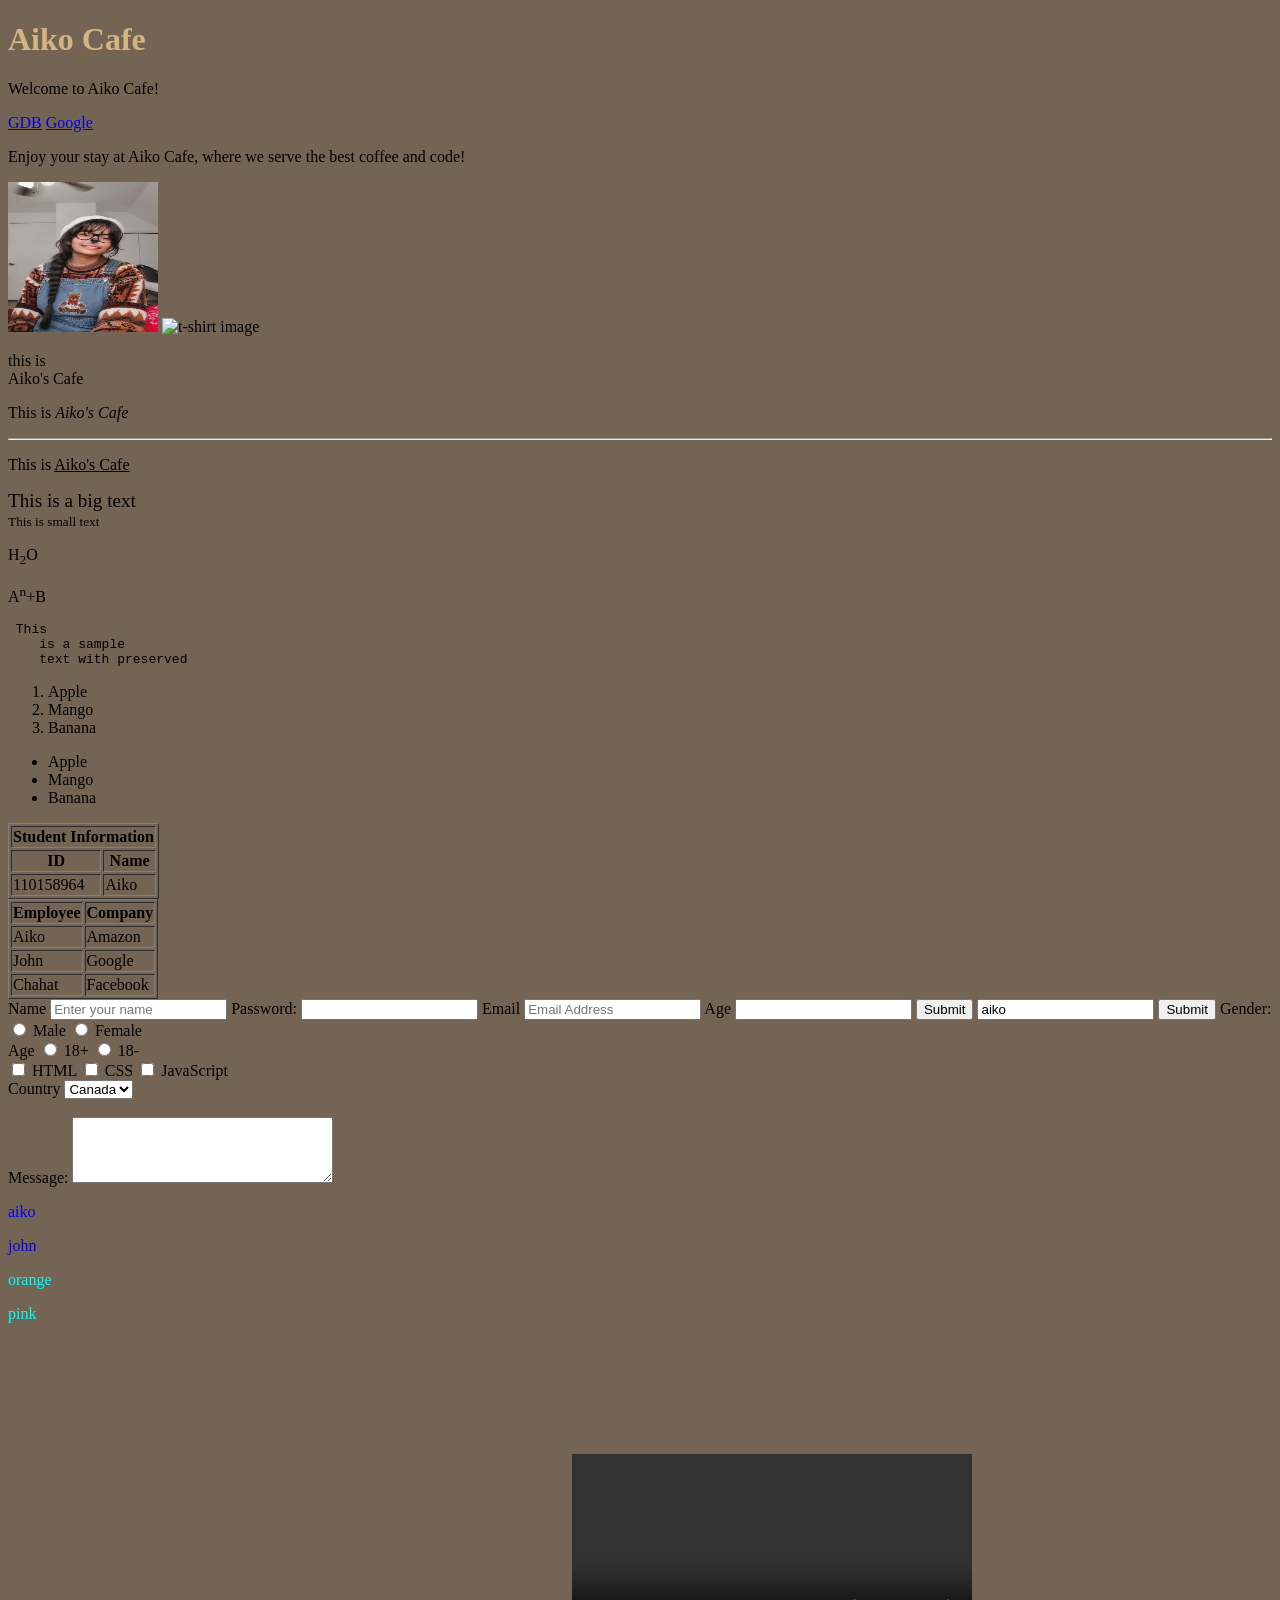
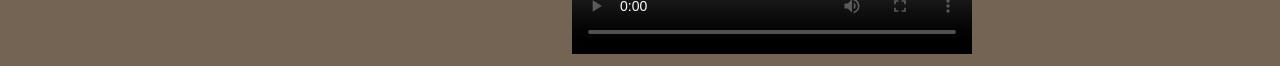
==== index.html @ 3398c7c9 "Initial website upload" ====
<!DOCTYPE html>
<html lang="en">
<head>
    <meta charset="UTF-8">
    <meta name="viewport" content="width=device-width, initial-scale=1.0">
    <title>Aiko Cafe</title>
    <link rel="stylesheet" href="aiko.css">
</head>
<body>
    <h1 id="main-heading">Aiko Cafe</h1>  <!-- This is the heading of website-->
    <p>Welcome to Aiko Cafe!</p> <!-- this is a paragraph tag-->
    <a href="https://www.onlinegdb.com/#" target="_main">GDB</a>
    <a href="https://www.google.com/" target="_blank">Google</a>
    <p>Enjoy your stay at Aiko Cafe, where we serve the best coffee and code!</p>
    <img src="aiko.jpeg"alt="cafe image"  width="150"Height="150">
    <img src="https://cdn.discordapp.com/attachments/1365862808549593121/1515407826531647649/IMG-20260613-WA0023.jpg?ex=6a2ee504&is=6a2d9384&hm=ce3590c6b4cf59117e29dbee192f40d314c887975f656f24a81de238af93ab58&l"alt="t-shirt image   "width="150"Height="150">
<p> this is <br> Aiko's Cafe</br></p>

<p> This is <i> Aiko's Cafe</i></p>

<hr>

<p> This is <u> Aiko's Cafe</u></p>

<big> This is a big text </big><br>

<small> This is small text </small>

<p> H<sub>2</sub>O</p>

<p> A<sup>n</sup>+B</p>

<pre> This
    is a sample 
    text with preserved
</pre>

<!-- 1. Apple 2. Mango 3. Banana-->
 <ol>
    <li>Apple</li> 
    <li>Mango</li>
    <li>Banana</li>
 </ol>

 <ul>
    <li>Apple</li>
    <li>Mango</li>
    <li>Banana</li>
 </ul>

 <table border="1"> 
    <tr>
        <th colspan="2">Student Information</th>
    </tr>
    <tr>
        <th>ID</th>
        <th>Name</th>
    </tr>
    <tr>
        <td>110158964</td>
        <td>Aiko</td>
    </tr>
 </table>

 <table border="1">
    
    
    <thead>
    <tr>
        <th>Employee</th>
        <th>Company</th>
    </tr>
    </thead>
     
    <tbody>
    <tr>
        <td> Aiko</td>
        <td> Amazon</td>
    </tr>
    
    <tr>
        <td> John</td>
        <td> Google</td>
    </tr>

    <tr> 
        <td> Chahat</td>
        <td> Facebook</td>
    </tr>
    </tbody>
 </table>

 <form>
    <label>Name</label>
    <input type="text" placeholder="Enter your name" maxlength="20"required>

    <label>Password:</label>
    <input type="password"minlength="8">

    <label>Email</label>
    <input type="email"placeholder="Email Address">

    <label>Age</label>
    <input type="number">

    <input type="submit">

    <input type="text" value="aiko">

    <button>Submit</button>

    <label>Gender:</label>
    <input type="radio" name="gender">
    <label>Male</label>
    <input type="radio"name="gender">
    <label>Female</label><br>
 
    <!--Radio button (only one option can be selected)-->
    <label>Age</label>
    <input type="radio" name="age">
    <label>18+</label>
    <input type="radio" name="age">
    <label>18-</label><br>

    <input type="checkbox">
    <label>HTML</label>

    <input type="checkbox">
    <label>CSS</label>

    <input type="checkbox">
    <label> JavaScript</label><br>

    <label>Country</label>
    
    <!--Dropdown menu (To select from options)-->
    <select>
        <option>Canada</option>
        <option>India</option>
        <option>USA</option>
    </select><br>
    <br>


    <!--Textarea (For Feedback forms)-->
    <label>Message:</label>
    <textarea rows="4" cols="30"></textarea>


    
 </form>

 <p class="students">aiko</p>
 <p class="students">john</p>

 <p class="color">orange</p>
 <p class="color">pink</p>
 <style>
    .students{
        color:blue

    }
 </style>
 <style>
    .color{
        color:aqua
    }
 </style>
<iframe width="560" height="315" src="https://www.youtube.com/embed/5m-C5mwpmxU?si=WEOlY33xe8pO56T0" title="YouTube video player" frameborder="0" allow="accelerometer; autoplay; clipboard-write; encrypted-media; gyroscope; picture-in-picture; web-share" referrerpolicy="strict-origin-when-cross-origin" allowfullscreen></iframe>

<video controls width="400">
    <source src="aiko.mp4"type="video/mp4">
</video>




</body>

</html>
---- aiko.css ----
body{
    background-color: #746453;
}
h2, h1 {
    color: #D4B483;
}

#head{
    color:bisque;
}
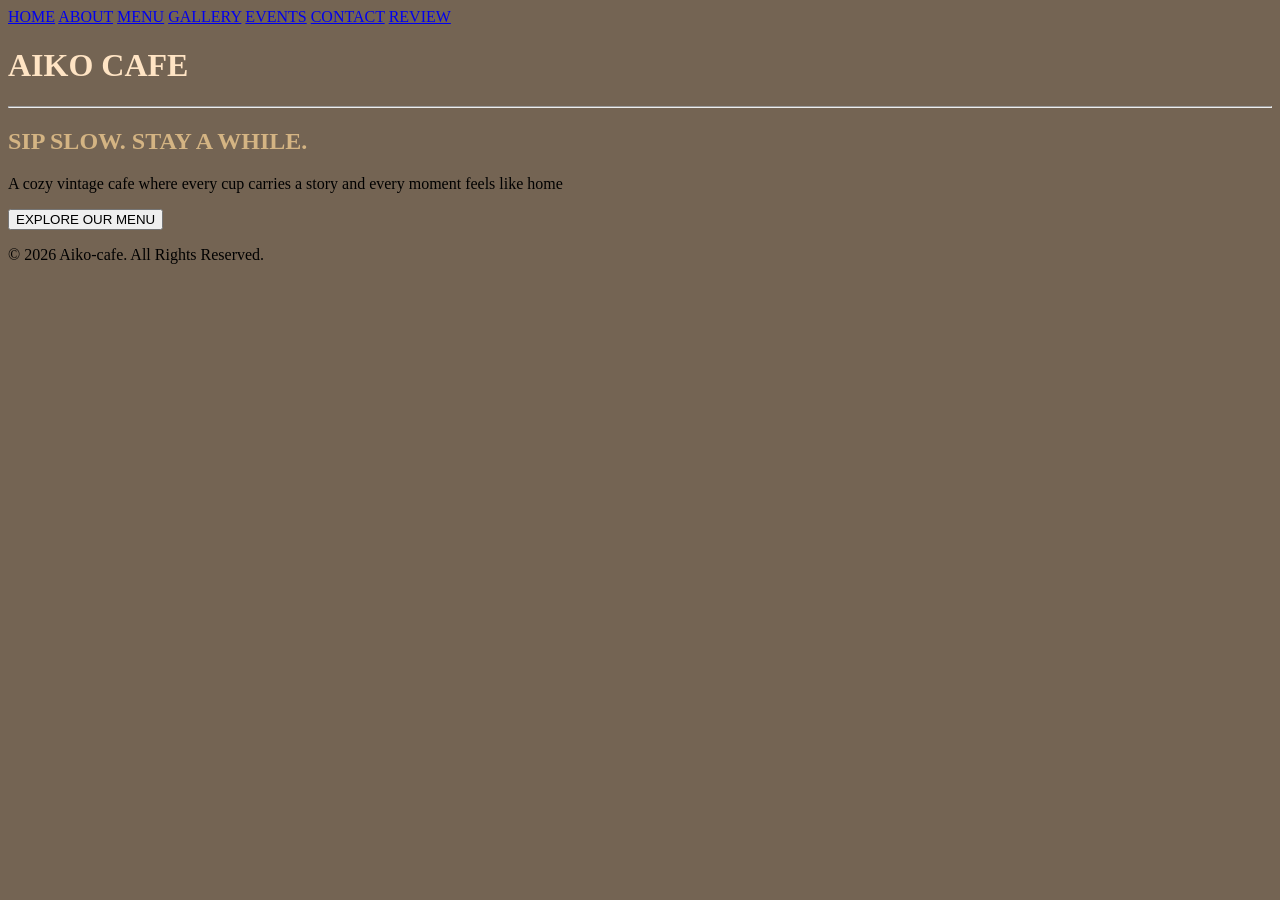
==== commit 51365252: "Changed home.html to index.html" ====
--- a/index.html
+++ b/index.html
@@ -3,178 +3,35 @@
 <head>
     <meta charset="UTF-8">
     <meta name="viewport" content="width=device-width, initial-scale=1.0">
-    <title>Aiko Cafe</title>
+    <title>AIKO CAFE</title>
     <link rel="stylesheet" href="aiko.css">
 </head>
 <body>
-    <h1 id="main-heading">Aiko Cafe</h1>  <!-- This is the heading of website-->
-    <p>Welcome to Aiko Cafe!</p> <!-- this is a paragraph tag-->
-    <a href="https://www.onlinegdb.com/#" target="_main">GDB</a>
-    <a href="https://www.google.com/" target="_blank">Google</a>
-    <p>Enjoy your stay at Aiko Cafe, where we serve the best coffee and code!</p>
-    <img src="aiko.jpeg"alt="cafe image"  width="150"Height="150">
-    <img src="https://cdn.discordapp.com/attachments/1365862808549593121/1515407826531647649/IMG-20260613-WA0023.jpg?ex=6a2ee504&is=6a2d9384&hm=ce3590c6b4cf59117e29dbee192f40d314c887975f656f24a81de238af93ab58&l"alt="t-shirt image   "width="150"Height="150">
-<p> this is <br> Aiko's Cafe</br></p>
+    <header>
+    <nav>
+        <a href="home.html">HOME</a>
+        <a href="about.html">ABOUT</a>
+        <a href="menu.html">MENU</a>
+        <a href="gallery.html">GALLERY</a>
+        <a href="events.html">EVENTS</a>
+        <a href="contact.html">CONTACT</a>
+        <a href="review.html">REVIEW</a>
+    </nav>
+    </header>
 
-<p> This is <i> Aiko's Cafe</i></p>
+    <main>
 
-<hr>
+        <div>
+        <h1 id ="head">AIKO CAFE</h1>
+        <hr>
+        <h2>SIP SLOW. STAY A WHILE.</h2>
+        <p>A cozy vintage cafe where every cup carries a story and every moment feels like home</p>
+        <button>EXPLORE OUR MENU</button>
+        </div>
+    </main>
 
-<p> This is <u> Aiko's Cafe</u></p>
-
-<big> This is a big text </big><br>
-
-<small> This is small text </small>
-
-<p> H<sub>2</sub>O</p>
-
-<p> A<sup>n</sup>+B</p>
-
-<pre> This
-    is a sample 
-    text with preserved
-</pre>
-
-<!-- 1. Apple 2. Mango 3. Banana-->
- <ol>
-    <li>Apple</li> 
-    <li>Mango</li>
-    <li>Banana</li>
- </ol>
-
- <ul>
-    <li>Apple</li>
-    <li>Mango</li>
-    <li>Banana</li>
- </ul>
-
- <table border="1"> 
-    <tr>
-        <th colspan="2">Student Information</th>
-    </tr>
-    <tr>
-        <th>ID</th>
-        <th>Name</th>
-    </tr>
-    <tr>
-        <td>110158964</td>
-        <td>Aiko</td>
-    </tr>
- </table>
-
- <table border="1">
-    
-    
-    <thead>
-    <tr>
-        <th>Employee</th>
-        <th>Company</th>
-    </tr>
-    </thead>
-     
-    <tbody>
-    <tr>
-        <td> Aiko</td>
-        <td> Amazon</td>
-    </tr>
-    
-    <tr>
-        <td> John</td>
-        <td> Google</td>
-    </tr>
-
-    <tr> 
-        <td> Chahat</td>
-        <td> Facebook</td>
-    </tr>
-    </tbody>
- </table>
-
- <form>
-    <label>Name</label>
-    <input type="text" placeholder="Enter your name" maxlength="20"required>
-
-    <label>Password:</label>
-    <input type="password"minlength="8">
-
-    <label>Email</label>
-    <input type="email"placeholder="Email Address">
-
-    <label>Age</label>
-    <input type="number">
-
-    <input type="submit">
-
-    <input type="text" value="aiko">
-
-    <button>Submit</button>
-
-    <label>Gender:</label>
-    <input type="radio" name="gender">
-    <label>Male</label>
-    <input type="radio"name="gender">
-    <label>Female</label><br>
- 
-    <!--Radio button (only one option can be selected)-->
-    <label>Age</label>
-    <input type="radio" name="age">
-    <label>18+</label>
-    <input type="radio" name="age">
-    <label>18-</label><br>
-
-    <input type="checkbox">
-    <label>HTML</label>
-
-    <input type="checkbox">
-    <label>CSS</label>
-
-    <input type="checkbox">
-    <label> JavaScript</label><br>
-
-    <label>Country</label>
-    
-    <!--Dropdown menu (To select from options)-->
-    <select>
-        <option>Canada</option>
-        <option>India</option>
-        <option>USA</option>
-    </select><br>
-    <br>
-
-
-    <!--Textarea (For Feedback forms)-->
-    <label>Message:</label>
-    <textarea rows="4" cols="30"></textarea>
-
-
-    
- </form>
-
- <p class="students">aiko</p>
- <p class="students">john</p>
-
- <p class="color">orange</p>
- <p class="color">pink</p>
- <style>
-    .students{
-        color:blue
-
-    }
- </style>
- <style>
-    .color{
-        color:aqua
-    }
- </style>
-<iframe width="560" height="315" src="https://www.youtube.com/embed/5m-C5mwpmxU?si=WEOlY33xe8pO56T0" title="YouTube video player" frameborder="0" allow="accelerometer; autoplay; clipboard-write; encrypted-media; gyroscope; picture-in-picture; web-share" referrerpolicy="strict-origin-when-cross-origin" allowfullscreen></iframe>
-
-<video controls width="400">
-    <source src="aiko.mp4"type="video/mp4">
-</video>
-
-
-
-
+    <footer>
+    <p>&copy; 2026 Aiko-cafe. All Rights Reserved.</p>
+</footer>
 </body>
-
-</html>+</html>
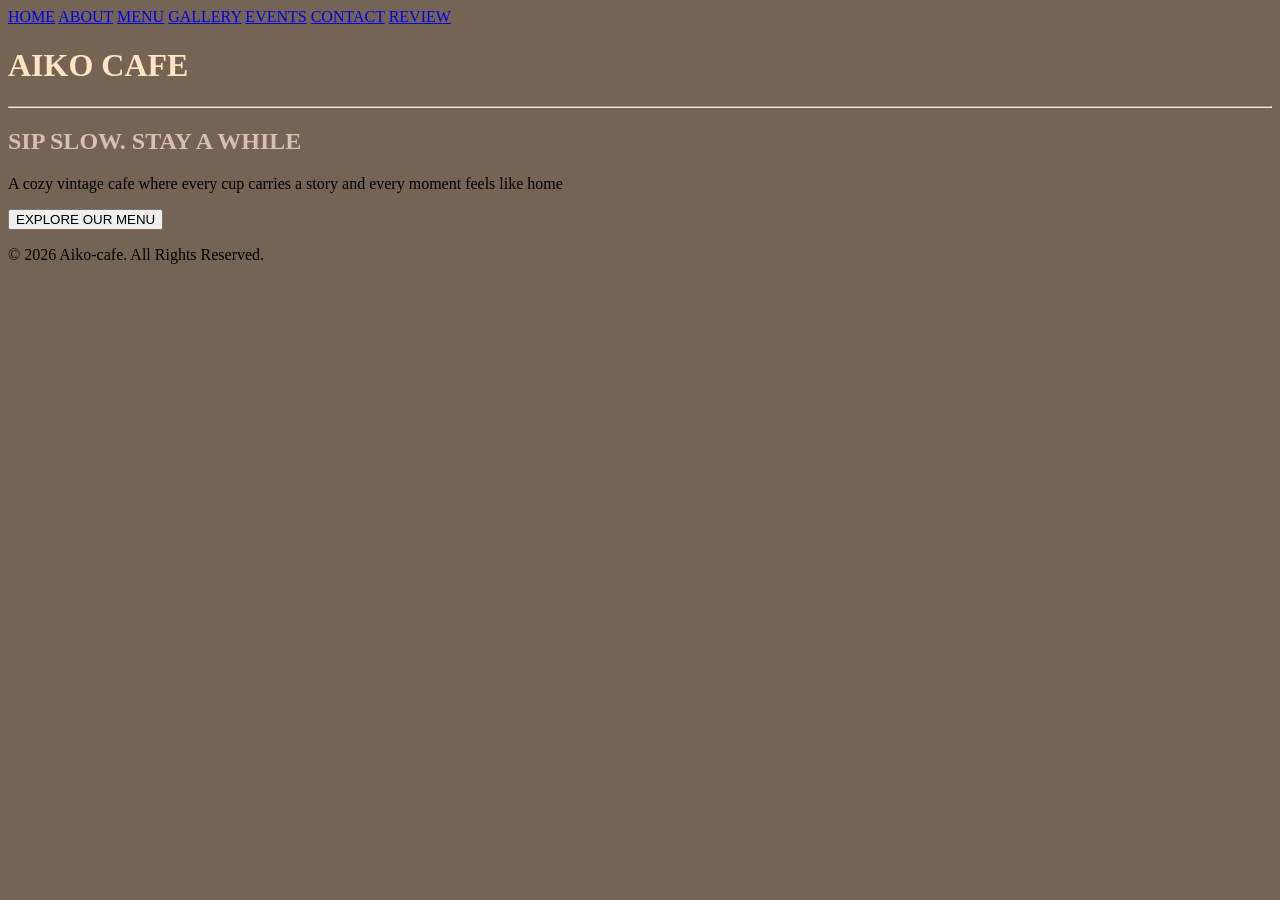
==== commit cb665389: "Created my First site" ====
--- a/index.html
+++ b/index.html
@@ -24,7 +24,7 @@
         <div>
         <h1 id ="head">AIKO CAFE</h1>
         <hr>
-        <h2>SIP SLOW. STAY A WHILE.</h2>
+        <h2 class = "odd">SIP SLOW. STAY A WHILE </h2>
         <p>A cozy vintage cafe where every cup carries a story and every moment feels like home</p>
         <button>EXPLORE OUR MENU</button>
         </div>
--- a/aiko.css
+++ b/aiko.css
@@ -1,10 +1,13 @@
 body{
     background-color: #746453;
 }
-h2, h1 {
+h1 {
     color: #D4B483;
 }
 
 #head{
     color:bisque;
 }
+.odd{
+    color:rgb(219, 188, 188)
+}
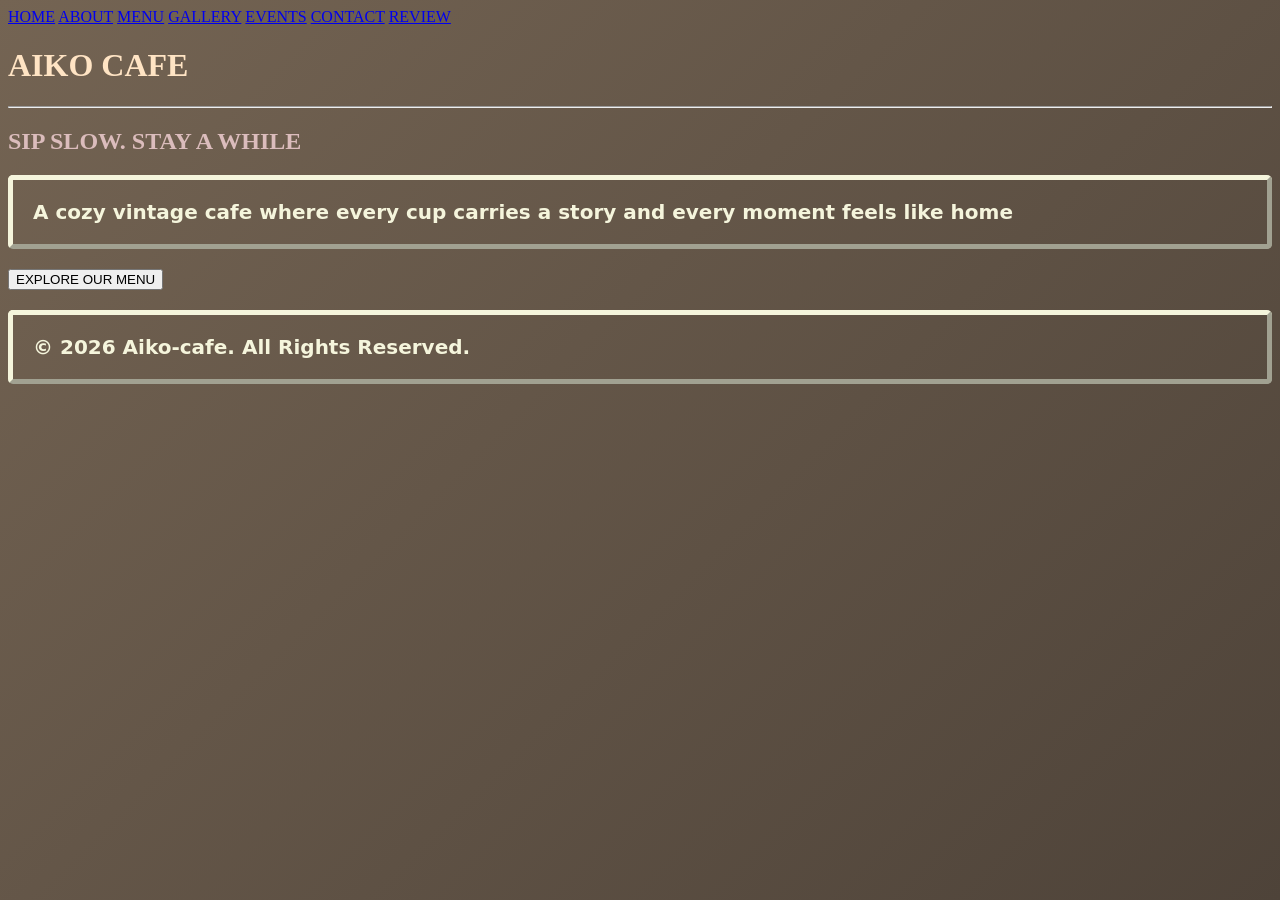
==== commit 27b88a4f: "Added new css" ====
--- a/index.html
+++ b/index.html
@@ -9,7 +9,7 @@
 <body>
     <header>
     <nav>
-        <a href="home.html">HOME</a>
+        <a href="index.html">HOME</a>
         <a href="about.html">ABOUT</a>
         <a href="menu.html">MENU</a>
         <a href="gallery.html">GALLERY</a>
--- a/aiko.css
+++ b/aiko.css
@@ -1,7 +1,13 @@
 body{
-    background-color: #746453;
+    background-image:url(cafee.png);
+    background: linear-gradient(135deg, #746453, #4E4339);
+    background-repeat: no-repeat;
+    background-attachment: fixed;
+    background-position:center;
+    background-size: cover;
 }
 h1 {
+    
     color: #D4B483;
 }
 
@@ -11,3 +17,22 @@
 .odd{
     color:rgb(219, 188, 188)
 }
+h1{
+    font-family:'Times New Roman', Times, serif
+}
+p{
+    color:beige;
+    font-family:system-ui, -apple-system, BlinkMacSystemFont, 'Segoe UI', Roboto, Oxygen, Ubuntu, Cantarell, 'Open Sans', 'Helvetica Neue', sans-serif;
+    font-weight:bold;
+    text-decoration:none;
+    font-size: 20px;
+    border-style:outset;
+    border-width: 5px;
+    border-color:beige;
+    border-radius:5px;
+    padding: 20px;
+    
+    
+
+    
+}
